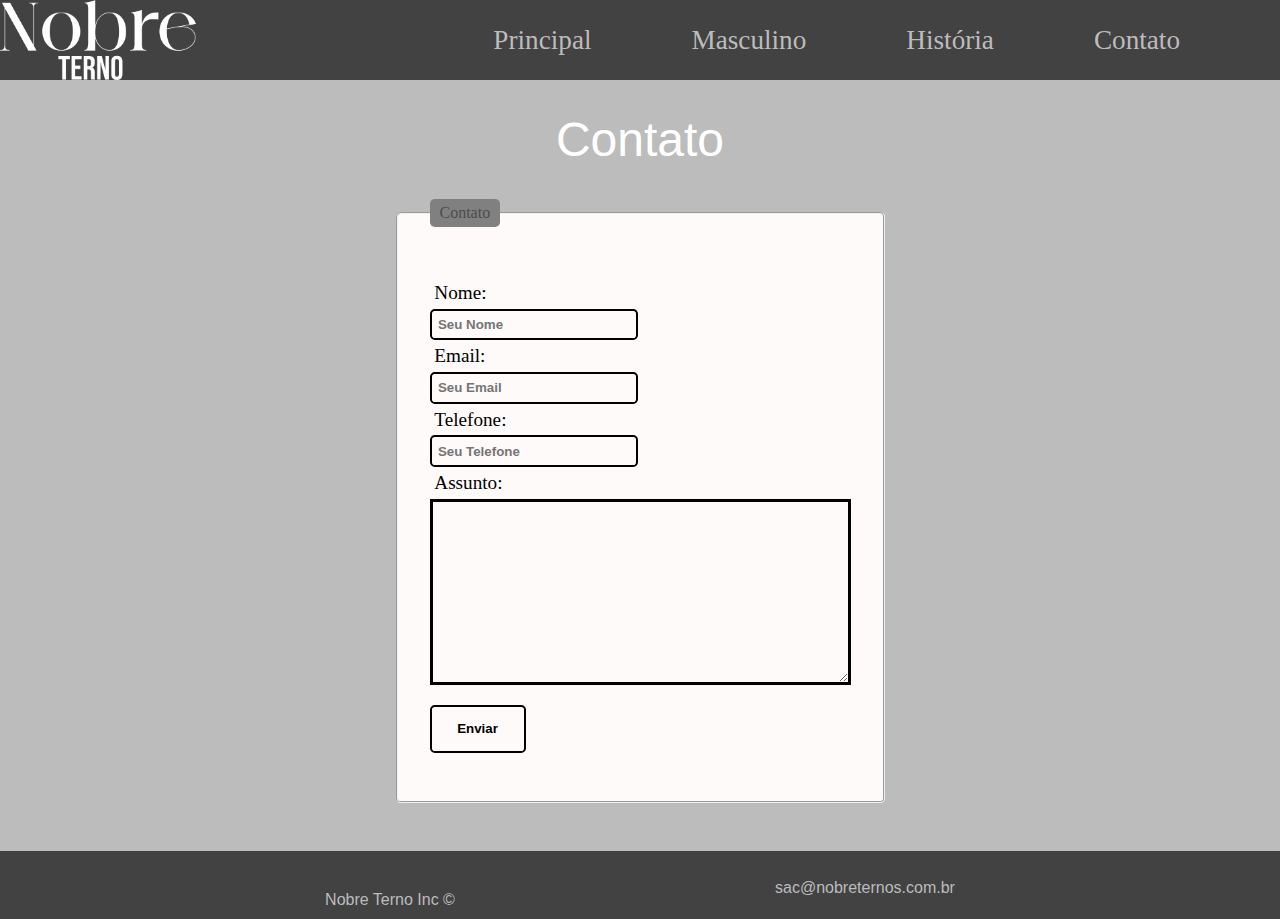
==== contato.html @ ab3e16a3 "comeco" ====
<!DOCTYPE html>
<html lang="pt_BR">
<head>
    <meta charset="UTF-8">
    <meta http-equiv="X-UA-Compatible" content="IE=edge">
    <meta name="viewport" content="width=device-width, initial-scale=1.0">
    <link rel="shortcut icon" href="./assets/Fotos Editadas/Logo Pequena.png" type="image/x-icon">
    <link rel="stylesheet" href="assets/css/style.css">
    <link rel="stylesheet" href="assets/css/style_contato.css">
    <title>Contato</title>
</head>
<body>
    <header class="menu">
  
       <img id="logo" src="./assets/Fotos Editadas/Logo Branca.png" alt="logo">

       <nav>
        <ul class="menu_itens">
            <li><a href="index.html">Principal</a></li>
            <li><a href="Produtos.html">Masculino</a></li>
            <li><a href="Sobre.html">História</a></li>
            <li><a href="contato.html">Contato</a> </li>
           
        </ul>

    </nav>
    </header>
    <main>
        <h2>Contato</h2>
        <div class="formulario">
            <form action="" method="post"> 
                <fieldset>
                    <legend>Contato</legend>
                    <br>
                    <label for="name">Nome:</label>
                    <input placeholder="Seu Nome" type="text" id="name">
                    <br>
                    <label for="email">Email:</label>
                    <input placeholder="Seu Email" type="email" id="email">
                    <br>
                    <label for="fone">Telefone:</label>
                    <input placeholder="Seu Telefone" type="tel" id="fone">
                    <br>
                    <label for="assunto">Assunto:</label>
                    <textarea id="assunto" cols="50" rows="12"></textarea>
                    <button class="btn" type="submit">Enviar</button>
                </fieldset>
            </form>
        </div>
    
    </main>
    <footer>
        <div class="foot">
           
            </p>
            <p id="nome">Nobre Terno Inc &copy;</p>
                <br>
                sac@nobreternos.com.br
            </p>
    </footer>
</body>
</html>
---- assets/css/style.css ----
body{
    background-color: #bcbcbc;
    min-height: 100vh;
    display: flex;
    flex-direction: column;
    justify-content: space-between;
}




header{

    background-color: #424242;
}


#logo{
    height: 5rem;
}

*{
    margin: 0;
    padding: 0;
}

.menu{
    display: flex;
    flex-direction: row;
    justify-content: space-between;
    align-items: center;
}
.menu_itens{
  
        display: flex;
        flex-direction: row;
        justify-content: space-evenly;
        list-style: none;  
    
}
.menu_itens li{
    margin-right: 100px;
 }

.menu_itens a{
    text-decoration: none;
    color: #bcbcbc;
    font-size: 1.7rem;
    font-family:grammar-error;
}

.menu_itens a:hover{
    color: #bcbcbc;
    font-size: 2rem;
    transition: 300ms;
}

.foot{
    display: flex;
    flex-direction: row;
    justify-content: space-between;
    background-color: #424242;
    
    font-size: 1rem;
    font-family: Impact, Haettenschweiler, 'Arial Narrow Bold', sans-serif;
    padding: 10px 5px;
    color: #bcbcbc;
}
#nome{
    margin-top: 30px;
}
---- assets/css/style_contato.css ----
h2{
    font-size: 3rem;
    padding: 2rem;
    color: white;
    text-align: center;
    font-family: Impact, Haettenschweiler, 'Arial Narrow Bold', sans-serif;
    font-weight: lighter;
}

.formulario{
    display: flex;
    flex-direction: row;
    justify-content: center;   
}

label{
    color: #000000;
    font-size: 1.2rem;
    margin: 0.3rem;
    font-weight: 400;
    display: block;
}
input{
    padding: 0.4rem;
    border-radius: 0.3rem;
    font-weight: 650;
    width: 12rem;
    color: #4c4c4c;
    border: 2px solid rgb(0, 0, 0);
    background-color: transparent;
}



textarea{
    background-color: transparent;
    border: 3px solid #000000;
    color: #4c4c4c;
    font-weight: bold;
}


fieldset{
    padding: 2rem;
    margin: 0 0 3rem 0;
    border-radius: 0.3rem;
    background-color: snow; 
}
  
legend{
    background-color: gray;
    color: #4c4c4c;
    padding: 5px 10px;
    border-radius: 0.3rem;
}

.btn{
    background-color: transparent;
    color: black;
    cursor: pointer;
    width: 6rem;
    height: 3rem;
    font-weight: bold;
    display: block;
    border: 2px solid black;
    border-radius: 0.3rem;
    margin: 1rem 1rem 1rem 0;
    position:sticky;
}

.btn::before{
    content: "";
    background-color: #4c4c4c;
    transition: 300ms;
    background-size: contain;
    position: absolute;
    width: 100%;
    height: 0;
    top: 100%;
    left: 0;
    z-index: -1;
}

.btn:hover::before{
    height:100%;
    top: 0%;
}

.btn:hover{
    transform: scale(1.1);
    transition: 300ms;
}
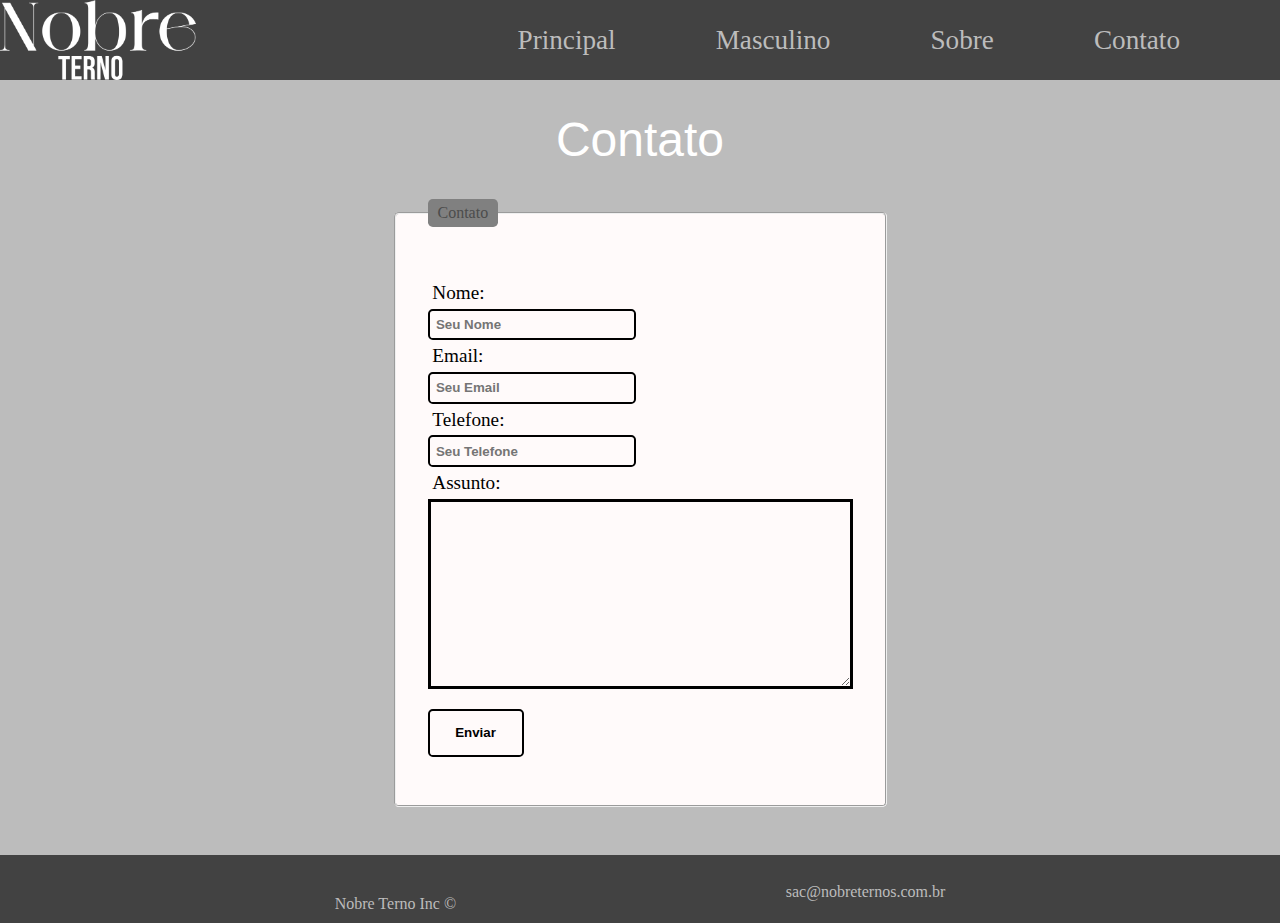
==== commit 6a0aeefc: "Add files via upload" ====
--- a/contato.html
+++ b/contato.html
@@ -1,62 +1,62 @@
-<!DOCTYPE html>
-<html lang="pt_BR">
-<head>
-    <meta charset="UTF-8">
-    <meta http-equiv="X-UA-Compatible" content="IE=edge">
-    <meta name="viewport" content="width=device-width, initial-scale=1.0">
-    <link rel="shortcut icon" href="./assets/Fotos Editadas/Logo Pequena.png" type="image/x-icon">
-    <link rel="stylesheet" href="assets/css/style.css">
-    <link rel="stylesheet" href="assets/css/style_contato.css">
-    <title>Contato</title>
-</head>
-<body>
-    <header class="menu">
-  
-       <img id="logo" src="./assets/Fotos Editadas/Logo Branca.png" alt="logo">
-
-       <nav>
-        <ul class="menu_itens">
-            <li><a href="index.html">Principal</a></li>
-            <li><a href="Produtos.html">Masculino</a></li>
-            <li><a href="Sobre.html">História</a></li>
-            <li><a href="contato.html">Contato</a> </li>
-           
-        </ul>
-
-    </nav>
-    </header>
-    <main>
-        <h2>Contato</h2>
-        <div class="formulario">
-            <form action="" method="post"> 
-                <fieldset>
-                    <legend>Contato</legend>
-                    <br>
-                    <label for="name">Nome:</label>
-                    <input placeholder="Seu Nome" type="text" id="name">
-                    <br>
-                    <label for="email">Email:</label>
-                    <input placeholder="Seu Email" type="email" id="email">
-                    <br>
-                    <label for="fone">Telefone:</label>
-                    <input placeholder="Seu Telefone" type="tel" id="fone">
-                    <br>
-                    <label for="assunto">Assunto:</label>
-                    <textarea id="assunto" cols="50" rows="12"></textarea>
-                    <button class="btn" type="submit">Enviar</button>
-                </fieldset>
-            </form>
-        </div>
-    
-    </main>
-    <footer>
-        <div class="foot">
-           
-            </p>
-            <p id="nome">Nobre Terno Inc &copy;</p>
-                <br>
-                sac@nobreternos.com.br
-            </p>
-    </footer>
-</body>
+<!DOCTYPE html>
+<html lang="pt_BR">
+<head>
+    <meta charset="UTF-8">
+    <meta http-equiv="X-UA-Compatible" content="IE=edge">
+    <meta name="viewport" content="width=device-width, initial-scale=1.0">
+    <link rel="shortcut icon" href="./assets/Fotos Editadas/Logo Pequena.png" type="image/x-icon">
+    <link rel="stylesheet" href="assets/css/style.css">
+    <link rel="stylesheet" href="assets/css/style_contato.css">
+    <title>Contato</title>
+</head>
+<body>
+    <header class="menu">
+  
+       <img id="logo" src="./assets/Fotos Editadas/Logo Branca.png" alt="logo">
+
+       <nav>
+        <ul class="menu_itens">
+            <li><a href="index.html">Principal</a></li>
+            <li><a href="Produtos.html">Masculino</a></li>
+            <li><a href="Sobre.html">Sobre</a></li>
+            <li><a href="contato.html">Contato</a> </li>
+           
+        </ul>
+
+    </nav>
+    </header>
+    <main>
+        <h2>Contato</h2>
+        <div class="formulario">
+            <form action="" method="post"> 
+                <fieldset>
+                    <legend>Contato</legend>
+                    <br>
+                    <label for="name">Nome:</label>
+                    <input placeholder="Seu Nome" type="text" id="name">
+                    <br>
+                    <label for="email">Email:</label>
+                    <input placeholder="Seu Email" type="email" id="email">
+                    <br>
+                    <label for="fone">Telefone:</label>
+                    <input placeholder="Seu Telefone" type="tel" id="fone">
+                    <br>
+                    <label for="assunto">Assunto:</label>
+                    <textarea id="assunto" cols="50" rows="12"></textarea>
+                    <button class="btn" type="submit">Enviar</button>
+                </fieldset>
+            </form>
+        </div>
+    
+    </main>
+    <footer>
+        <div class="foot">
+           
+            </p>
+            <p id="nome">Nobre Terno Inc &copy;</p>
+                <br>
+                sac@nobreternos.com.br
+            </p>
+    </footer>
+</body>
 </html>--- a/assets/css/style.css
+++ b/assets/css/style.css
@@ -1,71 +1,132 @@
-body{
-    background-color: #bcbcbc;
-    min-height: 100vh;
-    display: flex;
-    flex-direction: column;
-    justify-content: space-between;
-}
-
-
-
-
-header{
-
-    background-color: #424242;
-}
-
-
-#logo{
-    height: 5rem;
-}
-
-*{
-    margin: 0;
-    padding: 0;
-}
-
-.menu{
-    display: flex;
-    flex-direction: row;
-    justify-content: space-between;
-    align-items: center;
-}
-.menu_itens{
-  
-        display: flex;
-        flex-direction: row;
-        justify-content: space-evenly;
-        list-style: none;  
-    
-}
-.menu_itens li{
-    margin-right: 100px;
- }
-
-.menu_itens a{
-    text-decoration: none;
-    color: #bcbcbc;
-    font-size: 1.7rem;
-    font-family:grammar-error;
-}
-
-.menu_itens a:hover{
-    color: #bcbcbc;
-    font-size: 2rem;
-    transition: 300ms;
-}
-
-.foot{
-    display: flex;
-    flex-direction: row;
-    justify-content: space-between;
-    background-color: #424242;
-    
-    font-size: 1rem;
-    font-family: Impact, Haettenschweiler, 'Arial Narrow Bold', sans-serif;
-    padding: 10px 5px;
-    color: #bcbcbc;
-}
-#nome{
-    margin-top: 30px;
+body{
+    background-color: #bcbcbc;
+    min-height: 100vh;
+    display: flex;
+    flex-direction: column;
+    justify-content: space-between;
+}
+
+
+
+
+header{
+
+    background-color: #424242;
+}
+
+
+#logo{
+    height: 5rem;
+}
+
+*{
+    margin: 0;
+    padding: 600;
+}
+
+.menu{
+    display: flex;
+    flex-direction: row;
+    justify-content: space-between;
+    align-items: center;
+}
+.menu_itens{
+  
+        display: flex;
+        flex-direction: row;
+        justify-content: space-evenly;
+        list-style: none;  
+    
+}
+.menu_itens li{
+    margin-right: 100px;
+ }
+
+.menu_itens a{
+    text-decoration: none;
+    color: #bcbcbc;
+    font-size: 1.7rem;
+    font-family:Tahoma;
+}
+
+.menu_itens a:hover{
+    color: #bcbcbc;
+    font-size: 2rem;
+    transition: 300ms;
+}
+
+.foot{
+    display: flex;
+    flex-direction: row;
+    justify-content: space-between;
+    background-color: #424242;
+    
+    font-size: 1rem;
+    font-family: Tahoma;
+    padding: 10px 5px;
+    color: #bcbcbc;
+}
+#nome{
+    margin-top: 30px;
+}
+
+.slider {
+    display: block;
+    height: 293px;
+    width: 600px;
+    margin: auto;
+    margin-top: 20px;
+    position: relative;
+}
+
+.slider li {
+    list-style: none;
+    position: absolute;
+}
+
+.slider img {
+    margin: auto;
+    height: 100%;
+    width: 100%;
+    vertical-align: top;
+}
+
+
+.slider input {
+    display: none;
+}
+
+.slider label {
+    background-color: #000;
+    bottom: 10px;
+    cursor: pointer;
+    display: block;
+    height: 10px;
+    position: absolute;
+    width: 10px;
+    z-index: 10;
+}
+
+.slider li:nth-child(1) label {
+    left: 10px;
+}
+
+.slider li:nth-child(2) label {
+    left: 40px;
+}
+
+.slider li:nth-child(3) label {
+    left: 70px;
+}
+
+
+.slider img {
+    opacity: 0;
+    visibility: hidden;
+}
+
+.slider li input:checked ~ img {
+    opacity: 1;
+    visibility: visible;
+    z-index: 10;
 }--- a/assets/css/style_contato.css
+++ b/assets/css/style_contato.css
@@ -1,92 +1,92 @@
-h2{
-    font-size: 3rem;
-    padding: 2rem;
-    color: white;
-    text-align: center;
-    font-family: Impact, Haettenschweiler, 'Arial Narrow Bold', sans-serif;
-    font-weight: lighter;
-}
-
-.formulario{
-    display: flex;
-    flex-direction: row;
-    justify-content: center;   
-}
-
-label{
-    color: #000000;
-    font-size: 1.2rem;
-    margin: 0.3rem;
-    font-weight: 400;
-    display: block;
-}
-input{
-    padding: 0.4rem;
-    border-radius: 0.3rem;
-    font-weight: 650;
-    width: 12rem;
-    color: #4c4c4c;
-    border: 2px solid rgb(0, 0, 0);
-    background-color: transparent;
-}
-
-
-
-textarea{
-    background-color: transparent;
-    border: 3px solid #000000;
-    color: #4c4c4c;
-    font-weight: bold;
-}
-
-
-fieldset{
-    padding: 2rem;
-    margin: 0 0 3rem 0;
-    border-radius: 0.3rem;
-    background-color: snow; 
-}
-  
-legend{
-    background-color: gray;
-    color: #4c4c4c;
-    padding: 5px 10px;
-    border-radius: 0.3rem;
-}
-
-.btn{
-    background-color: transparent;
-    color: black;
-    cursor: pointer;
-    width: 6rem;
-    height: 3rem;
-    font-weight: bold;
-    display: block;
-    border: 2px solid black;
-    border-radius: 0.3rem;
-    margin: 1rem 1rem 1rem 0;
-    position:sticky;
-}
-
-.btn::before{
-    content: "";
-    background-color: #4c4c4c;
-    transition: 300ms;
-    background-size: contain;
-    position: absolute;
-    width: 100%;
-    height: 0;
-    top: 100%;
-    left: 0;
-    z-index: -1;
-}
-
-.btn:hover::before{
-    height:100%;
-    top: 0%;
-}
-
-.btn:hover{
-    transform: scale(1.1);
-    transition: 300ms;
+h2{
+    font-size: 3rem;
+    padding: 2rem;
+    color: white;
+    text-align: center;
+    font-family: Impact, Haettenschweiler, 'Arial Narrow Bold', sans-serif;
+    font-weight: lighter;
+}
+
+.formulario{
+    display: flex;
+    flex-direction: row;
+    justify-content: center;   
+}
+
+label{
+    color: #000000;
+    font-size: 1.2rem;
+    margin: 0.3rem;
+    font-weight: 400;
+    display: block;
+}
+input{
+    padding: 0.4rem;
+    border-radius: 0.3rem;
+    font-weight: 650;
+    width: 12rem;
+    color: #4c4c4c;
+    border: 2px solid rgb(0, 0, 0);
+    background-color: transparent;
+}
+
+
+
+textarea{
+    background-color: transparent;
+    border: 3px solid #000000;
+    color: #4c4c4c;
+    font-weight: bold;
+}
+
+
+fieldset{
+    padding: 2rem;
+    margin: 0 0 3rem 0;
+    border-radius: 0.3rem;
+    background-color: snow; 
+}
+  
+legend{
+    background-color: gray;
+    color: #4c4c4c;
+    padding: 5px 10px;
+    border-radius: 0.3rem;
+}
+
+.btn{
+    background-color: transparent;
+    color: black;
+    cursor: pointer;
+    width: 6rem;
+    height: 3rem;
+    font-weight: bold;
+    display: block;
+    border: 2px solid black;
+    border-radius: 0.3rem;
+    margin: 1rem 1rem 1rem 0;
+    position:sticky;
+}
+
+.btn::before{
+    content: "";
+    background-color: #4c4c4c;
+    transition: 300ms;
+    background-size: contain;
+    position: absolute;
+    width: 100%;
+    height: 0;
+    top: 100%;
+    left: 0;
+    z-index: -1;
+}
+
+.btn:hover::before{
+    height:100%;
+    top: 0%;
+}
+
+.btn:hover{
+    transform: scale(1.1);
+    transition: 300ms;
 }